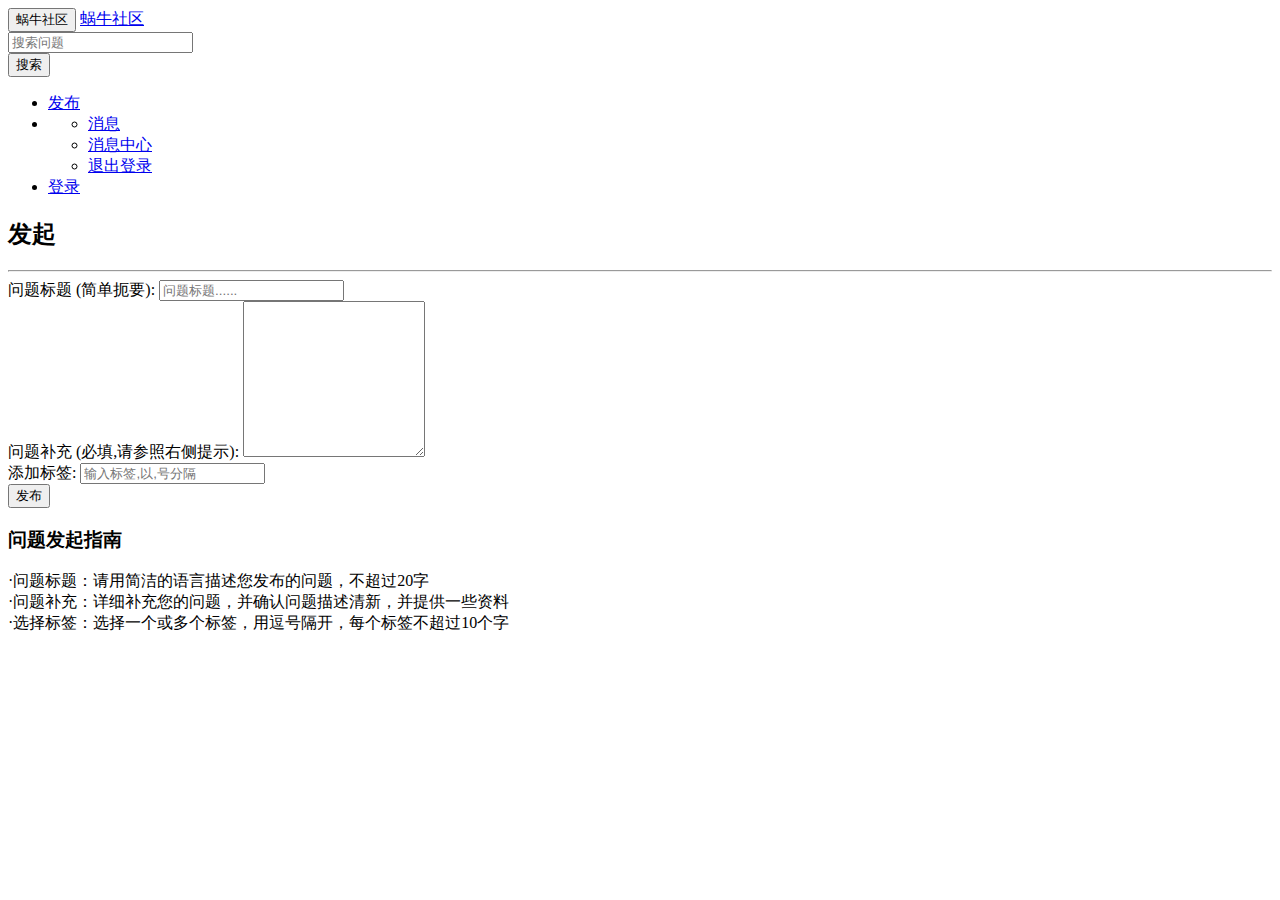
==== src/main/resources/templates/publish.html @ aa441e0a "发布功能" ====
<!DOCTYPE HTML>
<html xmlns:th="http://www.thymeleaf.org">
<head>
    <title>发布 - 蜗牛社区</title>
    <meta http-equiv="Content-Type" content="text/html; charset=UTF-8"/>
    <link rel="stylesheet" href="css/bootstrap.min.css">
    <link rel="stylesheet" href="css/bootstrap-theme.min.css">
    <link rel="stylesheet" href="css/community.css">
    <script src="js/bootstrap.min.js" type="application/javascript"></script>

</head>
<body>
<nav class="navbar navbar-default">
    <div class="container-fluid">
        <div class="navbar-header">
            <button type="button" class="navbar-toggle collapsed" data-toggle="collapse"
                    data-target="#bs-example-navbar-collapse-1" aria-expanded="false">
                <span class="sr-only">蜗牛社区</span>
            </button>
            <a class="navbar-brand" href="#">蜗牛社区</a>
        </div>
        <div class="collapse navbar-collapse" id="bs-example-navbar-collapse-1">
            <form class="navbar-form navbar-left">
                <div class="form-group">
                    <input type="text" class="form-control" placeholder="搜索问题">
                </div>
                <button type="submit" class="btn btn-default">搜索</button>
            </form>
            <ul class="nav navbar-nav navbar-right">
                <li th:if="${session.user != null}">
                    <a href="/publish">发布</a>
                </li>

                <li class="dropdown" th:if="${session.user != null}">
                    <a href="#" class="dropdown-toggle" data-toggle="dropdown" role="button" aria-haspopup="true"
                       aria-expanded="false" th:text="${session.user.getName()}"><span class="caret"></span></a>
                    <ul class="dropdown-menu">
                        <li><a href="#">消息</a></li>
                        <li><a href="#">消息中心</a></li>
                        <li><a href="#">退出登录</a></li>
                    </ul>
                </li>
                <li th:if="${session.user == null}">
                    <a href="https://github.com/login/oauth/authorize?client_id=27d5306b8fd44a6d08ef&redirect_uri=http://localhost:8887/callback&scope=user&state=1">登录</a>
                </li>

            </ul>
        </div>
    </div>

</nav>
<div class="container-fluid main">
    <div class="row">
        <div class="col-lg-9 col-md-12 col-sm-12 col-xs-12"></div>
        <h2><span class="glyphicon glyphicon-plus" aria-hidden="true"></span>发起</h2>
        <hr>

        <form action="/publish" method="post">
            <div class="form-group">
                <label for="title">问题标题 (简单扼要):</label>
                <input type="text" class="form-control" id="title" name="title" th:value="${title}" placeholder="问题标题......">
            </div>
            <div class="form-group">
                <label for="description">问题补充 (必填,请参照右侧提示):</label>
                <textarea name="description" id="description" class="form-control" col="30" rows="10" th:value="${description}"></textarea>
            </div>
            <div class="form-group">
                <label for="tag">添加标签:</label>
                <input type="text" class="form-control" id="tag" name="tag" placeholder="输入标签,以,号分隔" th:value="${tag}">
            </div>

            <div class="container-fluid main">
                <div class="row">
                    <div class="alert alert-danger col-lg-9 col-md-12 col-sm-12 col-xs-12" th:text="${error}" th:if="${error != null}"></div>
                    <div class="col-log-3 col-md-12  col-sm-12 col-xs-12">
                        <button type="submit" class="btn btn-success btn-publish">
                            发布
                        </button>
                    </div>

                </div>
            </div>


        </form>
        <div class="col-log-3 col-md-12  col-sm-12 col-xs-12">
            <h3>问题发起指南</h3>
            ·问题标题：请用简洁的语言描述您发布的问题，不超过20字<br>
            ·问题补充：详细补充您的问题，并确认问题描述清新，并提供一些资料<br>
            ·选择标签：选择一个或多个标签，用逗号隔开，每个标签不超过10个字<br>
        </div>
    </div>
</div>
</body>
</html>
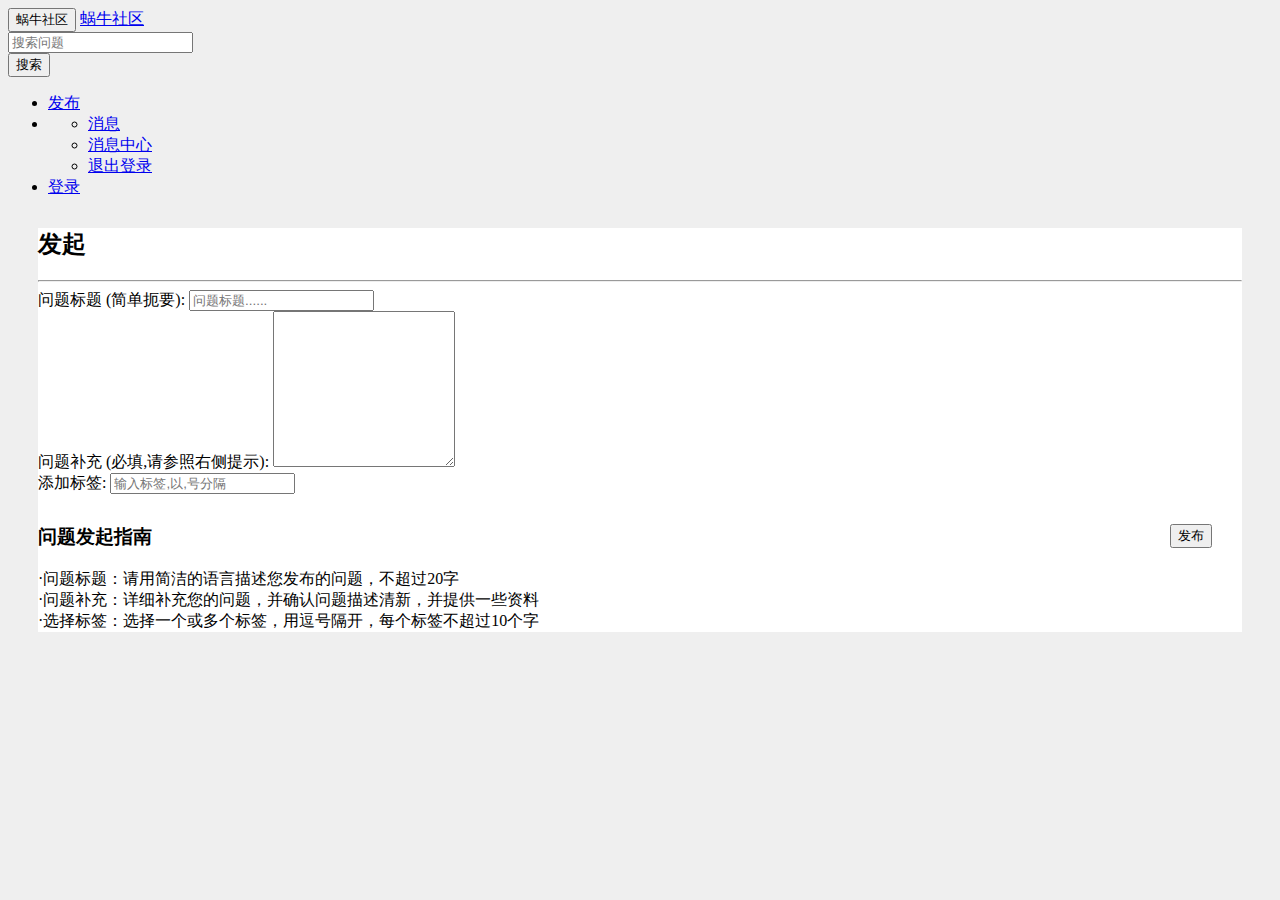
==== commit 95d979e6: "列表页显示" ====
--- a/src/main/resources/templates/publish.html
+++ b/src/main/resources/templates/publish.html
@@ -49,40 +49,46 @@
     </div>
 
 </nav>
+
 <div class="container-fluid main">
     <div class="row">
-        <div class="col-lg-9 col-md-12 col-sm-12 col-xs-12"></div>
-        <h2><span class="glyphicon glyphicon-plus" aria-hidden="true"></span>发起</h2>
-        <hr>
+        <div class="col-lg-9 col-md-12 col-sm-12 col-xs-12">
+            <h2><span class="glyphicon glyphicon-plus" aria-hidden="true"></span>发起</h2>
+            <hr>
 
-        <form action="/publish" method="post">
-            <div class="form-group">
-                <label for="title">问题标题 (简单扼要):</label>
-                <input type="text" class="form-control" id="title" name="title" th:value="${title}" placeholder="问题标题......">
-            </div>
-            <div class="form-group">
-                <label for="description">问题补充 (必填,请参照右侧提示):</label>
-                <textarea name="description" id="description" class="form-control" col="30" rows="10" th:value="${description}"></textarea>
-            </div>
-            <div class="form-group">
-                <label for="tag">添加标签:</label>
-                <input type="text" class="form-control" id="tag" name="tag" placeholder="输入标签,以,号分隔" th:value="${tag}">
-            </div>
+            <form action="/publish" method="post">
+                <div class="form-group">
+                    <label for="title">问题标题 (简单扼要):</label>
+                    <input type="text" class="form-control" id="title" name="title" th:value="${title}"
+                           placeholder="问题标题......">
+                </div>
+                <div class="form-group">
+                    <label for="description">问题补充 (必填,请参照右侧提示):</label>
+                    <textarea name="description" id="description" class="form-control" col="30" rows="10"
+                              th:text="${description}"></textarea>
+                </div>
+                <div class="form-group">
+                    <label for="tag">添加标签:</label>
+                    <input type="text" class="form-control" id="tag" name="tag" placeholder="输入标签,以,号分隔"
+                           th:value="${tag}">
+                </div>
 
-            <div class="container-fluid main">
-                <div class="row">
-                    <div class="alert alert-danger col-lg-9 col-md-12 col-sm-12 col-xs-12" th:text="${error}" th:if="${error != null}"></div>
-                    <div class="col-log-3 col-md-12  col-sm-12 col-xs-12">
-                        <button type="submit" class="btn btn-success btn-publish">
-                            发布
-                        </button>
+                <div class="container-fluid main">
+                    <div class="row">
+                        <div class="col-lg-9 col-md-12 col-sm-12 col-xs-12">
+                            <div class="alert alert-danger col-lg-12 col-md-12 col-sm-12 col-xs-12" th:text="${error}"
+                                 th:if="${error != null}">
+                            </div>
+                        </div>
+                        <div class="col-log-3 col-md-12  col-sm-12 col-xs-12">
+                            <button type="submit" class="btn btn-success btn-publish">
+                                发布
+                            </button>
+                        </div>
                     </div>
-
                 </div>
-            </div>
-
-
-        </form>
+            </form>
+        </div>
         <div class="col-log-3 col-md-12  col-sm-12 col-xs-12">
             <h3>问题发起指南</h3>
             ·问题标题：请用简洁的语言描述您发布的问题，不超过20字<br>
--- a/src/main/resources/templates/css/community.css
+++ b/src/main/resources/templates/css/community.css
@@ -0,0 +1,24 @@
+body{
+    background-color: #efefef;
+}
+.main{
+    background-color: white;
+    margin: 30px;
+
+}
+
+.btn-publish{
+    float: right;
+    margin-bottom: 15px;
+}
+
+.media-object{
+    width: 38px;
+    height: 38px;
+}
+
+.text-desc{
+    font-size: 12px;
+    font-weight: normal;
+    color: #999;
+}
